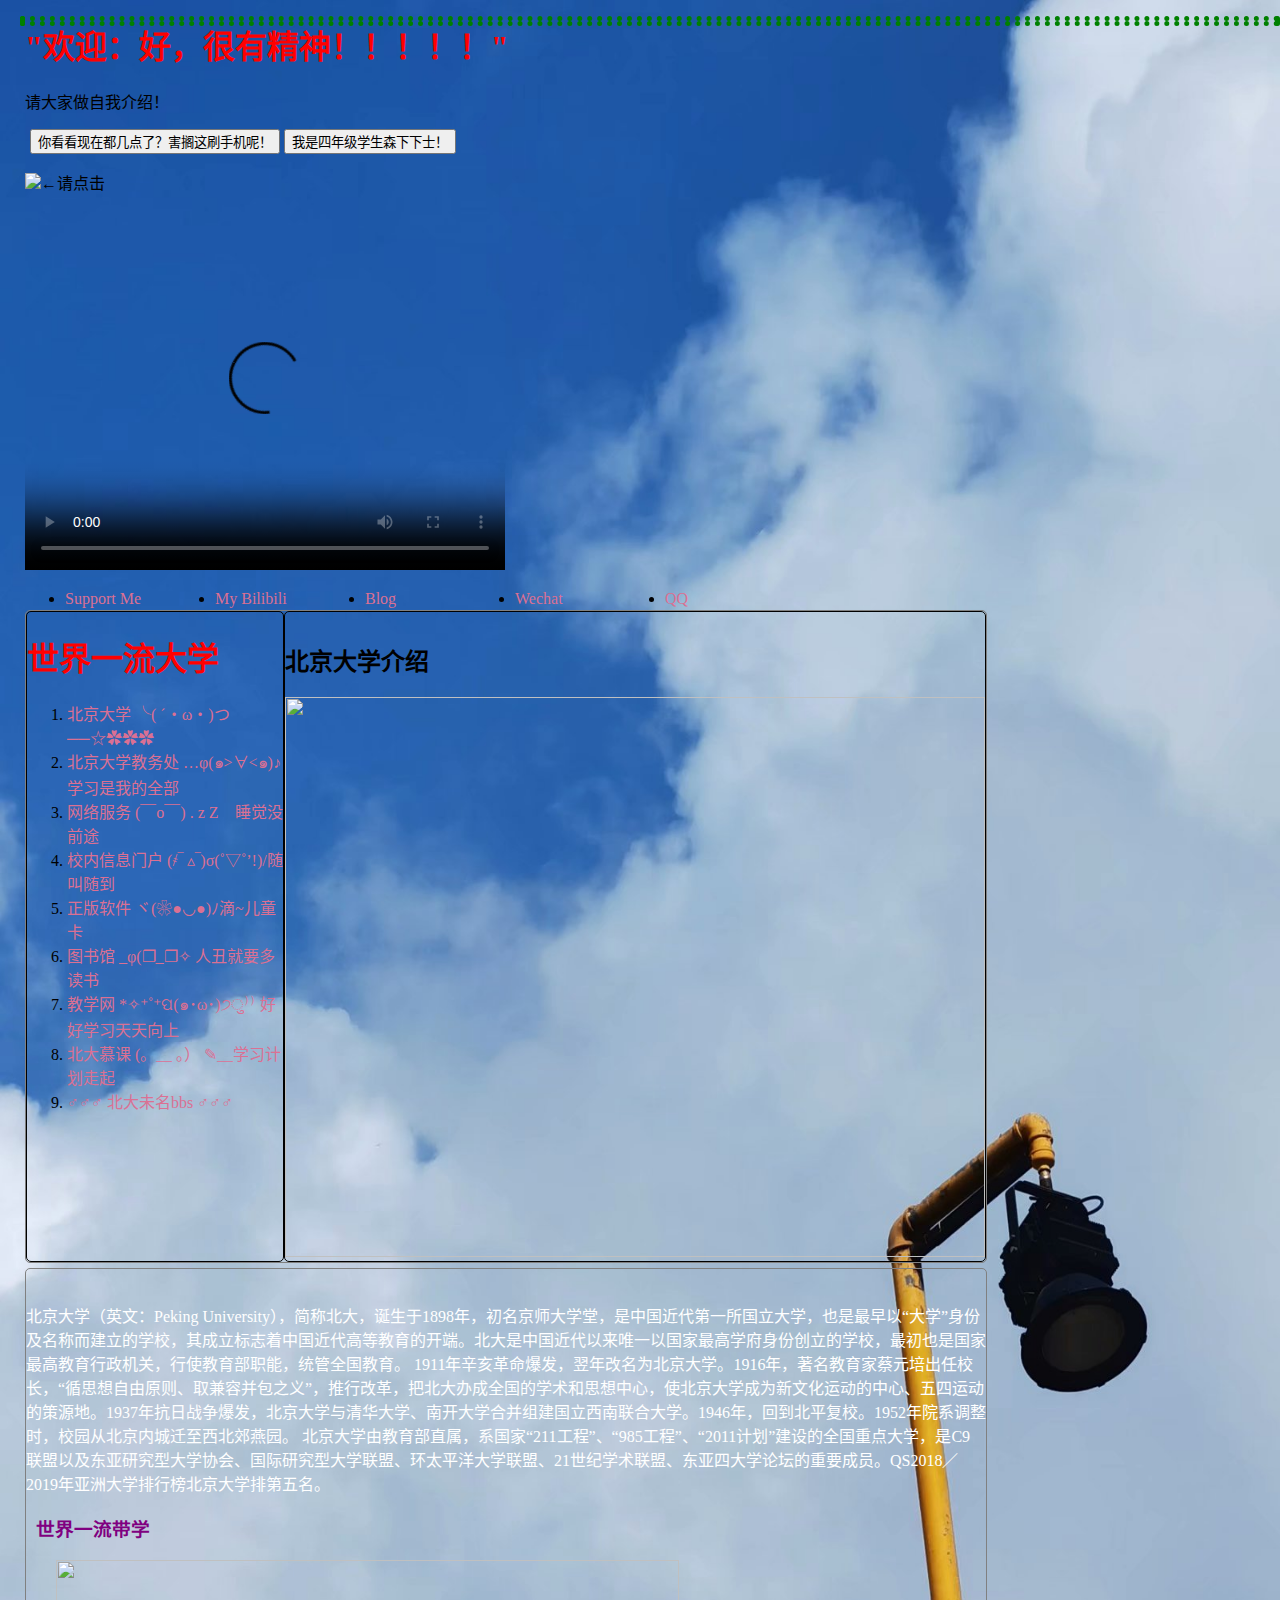
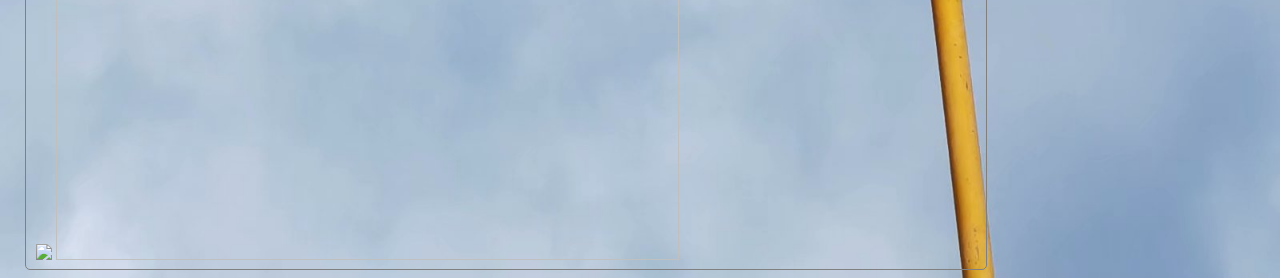
==== index.html @ eade61d1 "Update index.html" ====
<!DOCTYPE html>
<html lang="zh-cn"></html>
 <head>
   <meta charset="utf-8"/>
   <title>My Utility Room</title>
   <link href="video/style.css" rel="stylesheet" type="text/css"/>
   <link href="video/新建文本文档.css" rel="stylesheet" type="text/css"/>
   <body style="background-image:url(background/psc.jpg)"/>
 </head>
<body>
  <div id="header">
  <p class="h"><h1>"欢迎：好，很有精神！！！！！"</h1><p id="demo">请大家做自我介绍！</p><p align="right"><div id="bu"><button type="button"onclick="document.getElementById('wo').innerHTML = Date()">你看看现在都几点了？害搁这刷手机呢！</button>

<button type="button" onclick='document.getElementById("demo").innerHTML = "没有劲！重来！"'>我是四年级学生森下下士！</button>

   </p><p align=right id="wo">
</div></p>
  <p><a href="https://www.bilibili.com/video/BV1VK411K7Hr?p=2"><img src="https://img.1ting.com/warehouse/upload/202008/26/261339575746eX7CfMvyc9Amvuq.jpg"></a>←请点击</p>
  <script src="video/01.js"></script>
  <p><video width="480" height="360" controls="controls" preload="preload" poster="https://i2.hdslb.com/bfs/archive/c92da3d2f483abf8a82bfd3eb65840c807452220.jpg">
  <source src="https://www.github.com/kangkang002/kangkang002.github.io/blob/master/233333.mp4?raw=true" type="video/mp4"/>
  <source src="video/233333.ogg" type="video/ogg"/>
 </video>
   <iframe frameborder="no" border="0" marginwidth="0" marginheight="0" width=330 height=360 src="//music.163.com/outchain/player?type=1&id=84025036&auto=1&height=430"></iframe></p></div>
   <div id="topnav">
    <style>
    ul li{
     width:150px;
     height:20px;
     float:left;
}
</style>
   <p> <ul>
     <li><a href="https://kangkang003.github.io" onclick="javascript:alert('感谢支持，谢谢冬天的第一支鸡腿！')">Support Me</a></li>
     <li><a href="https://space.bilibili.com/14693081">My Bilibili</a></li>
     <li><a href="https://h5.qzone.qq.com/mqzone/profile?starttime=1601821600575&hostuin=932990536">Blog</a></li>
     <li><a href="video/mmqrcode1601644253646.png">Wechat</a></li>
     <li><a href="background/qrcode_1601820706786.jpg">QQ</a></li>
    </ul></p>
     </div>
   <div id="center">
   <div id="nav">
    <p><h1>世界一流大学</h1>
    <ol>
   <li><a href="http://www.pku.edu.cn">北京大学       ╰( ´・ω・)つ──☆✿✿✿</a></li>
   <li><a href="http://dean.pku.edu.cn">北京大学教务处       …φ(๑˃∀˂๑)♪ 学习是我的全部</a></li> 
   <li><a href="http://its.pku.edu.cn">网络服务      (￣o￣) . z Z　睡觉没前途</a></li>
   <li><a href="http://portal.pku.edu.cn">校内信息门户       (҂‾ ▵‾)σ(˚▽˚’!)/随叫随到</a></li>
   <li><a href="http://software.pku.edu.cn">正版软件     ヾ(❀●◡●)ﾉ滴~儿童卡</a></li>
   <li><a href="http://www.lib.pku.edu.cn">图书馆      _φ(❐_❐✧ 人丑就要多读书</a></li>
   <li><a href="http://courses.pku.edu.cn">教学网     *✧⁺˚⁺ପ(๑･ω･)੭ु⁾⁾ 好好学习天天向上</a></li>
   <li><a href="http://mooc.pku.edu.cn">北大慕课     (。＿ 。） ✎＿学习计划走起</a></li>
   <li><a href="http://bbs.pku.edu.cn">♂♂♂ 北大未名bbs ♂♂♂</a></li>
    </ol>  
    </div>
   <div id="content">
   <h2>北京大学介绍</h2>
    <a href="http://www.pku.edu.cn"><img src="https://img.sj33.cn/uploads/allimg/201401/7-1401291FTUW.png" width="700px" height="560px"></a>
   </div>
   </div>
   <div class="pic">
   <img scr="https://img.sj33.cn/uploads/allimg/201401/7-1401291FTUW.png">
   <p class="info">北京大学（英文：Peking University），简称北大，诞生于1898年，初名京师大学堂，是中国近代第一所国立大学，也是最早以“大学”身份及名称而建立的学校，其成立标志着中国近代高等教育的开端。北大是中国近代以来唯一以国家最高学府身份创立的学校，最初也是国家最高教育行政机关，行使教育部职能，统管全国教育。

1911年辛亥革命爆发，翌年改名为北京大学。1916年，著名教育家蔡元培出任校长，“循思想自由原则、取兼容并包之义”，推行改革，把北大办成全国的学术和思想中心，使北京大学成为新文化运动的中心、五四运动的策源地。1937年抗日战争爆发，北京大学与清华大学、南开大学合并组建国立西南联合大学。1946年，回到北平复校。1952年院系调整时，校园从北京内城迁至西北郊燕园。

北京大学由教育部直属，系国家“211工程”、“985工程”、“2011计划”建设的全国重点大学，是C9联盟以及东亚研究型大学协会、国际研究型大学联盟、环太平洋大学联盟、21世纪学术联盟、东亚四大学论坛的重要成员。QS2018／2019年亚洲大学排行榜北京大学排第五名。

</p></p>
    <div class="pic-end"><div>
    </div>
   <div id="footer">
  <h3>世界一流带学</h3>
  <a href="https://www.pku.edu.cn"><img src="https://ss0.bdstatic.com/70cFvHSh_Q1YnxGkpoWK1HF6hhy/it/u=2209090641,3499871869&fm=26&gp=0.jpg"></a>  
  <img src="https://timgsa.baidu.com/timg?image&quality=80&size=b9999_10000&sec=1601390625708&di=4992aa866c22403eaba775b81779d0c2&imgtype=0&src=http%3A%2F%2Fhbimg.huabanimg.com%2F3fee54d0b2e0b7a132319a8e104f5fdc2edd3d35d03ee-93Jmdq_fw658"  width="623px" height="300px">
     </div>
    </body>
---- video/style.css ----
body{
           width:auto;
           margin-left:auto;
           margin-right:auto;
           border-width:1px;
        
           
           border-radius:5px;
           padding-left:20px;
           padding-ringt:20px;
         }
div{       
           border-width:1px;
           
    
           border-radius:5px;
           margin:5px;
           
           
}
#center{
           display:table;
           width:960px;
           border-style:solid;
           border-color:gray;
}
#nav,#content{
           display:table-cell;
           border-style:solid;
}
#nav{
           width:560px;
}
div.pic{
           border-width:1px;
           border-style:solid;
           border-color:gray;
           border-radius:5px;
           width:960px;
}
.info{
           color:white;

}
#bu{
           text.align:right;
}
a:link{
           color:palevioletred;
            text-decoration:none;
}
a:visited{
           color:palevioletred;
            text-decoration:none;
}
a:active{
           color:cornflowerblue;
                      text-decoration:none;
}
---- video/新建文本文档.css ----
p.h {
     color:red;     
     outline:#00FF00 dotted thick;
     outline-color:green;
}

body{
          background-color:white;
     background-size:100% 100%;
}

title{
          color:blue;
}
div h1{
     font-weight:bold;
}
h3{
     color:purple;
}
div.pic-end{
     clear:both;
}
div h2{
     font-weight:bold;
}
div.topnav{
     color:green;
     word-spacing:30px;
     margin:20px;
     font-weight:bold;
     border-style:solid;
}
ul li{
     width:200px;
     height:20px;
     float:left;
}
#button{
     float:right;
}
h1{
     color:red;    
}
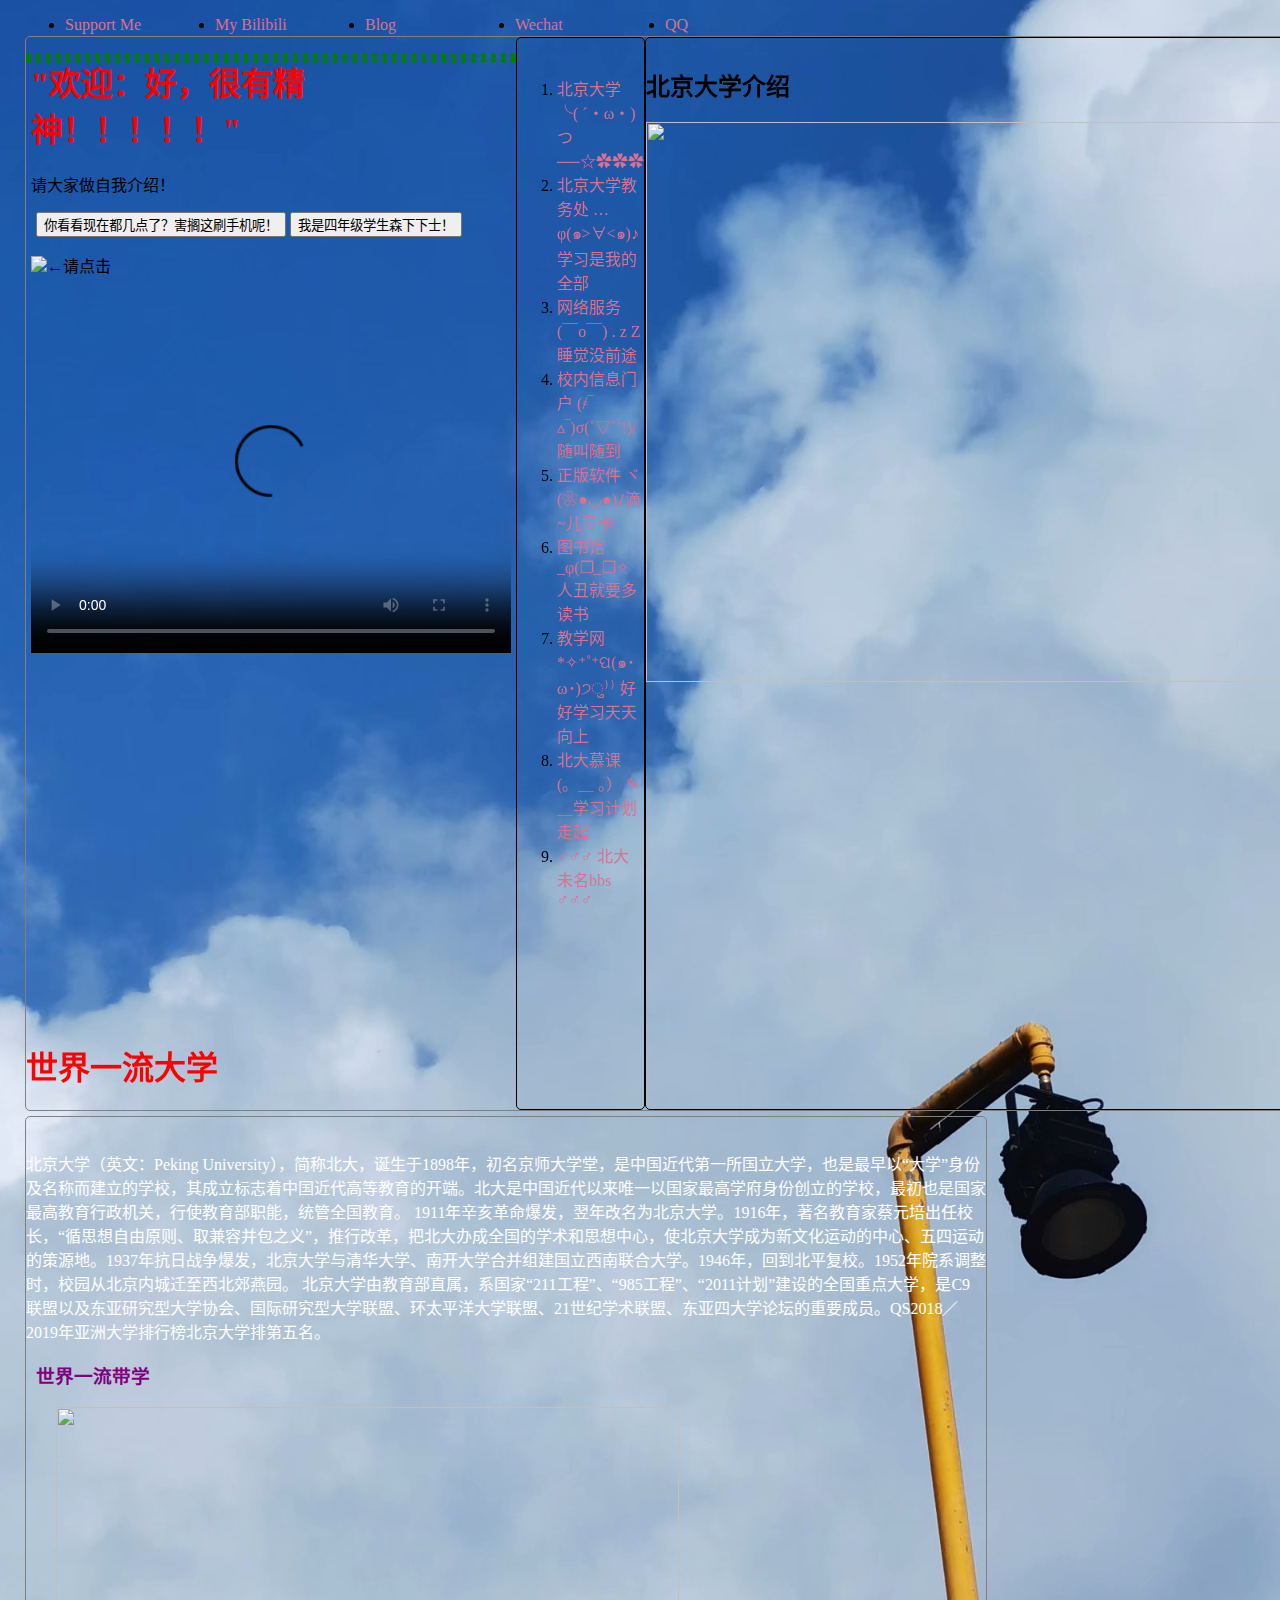
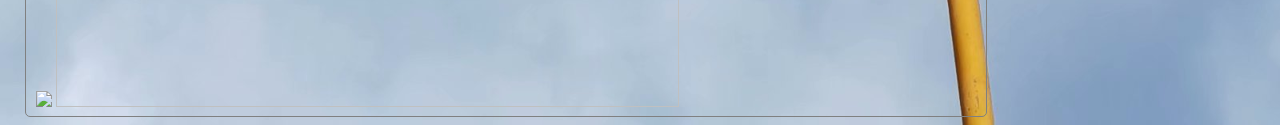
==== commit f2a073b5: "Update index.html" ====
--- a/index.html
+++ b/index.html
@@ -8,20 +8,6 @@
    <body style="background-image:url(background/psc.jpg)"/>
  </head>
 <body>
-  <div id="header">
-  <p class="h"><h1>"欢迎：好，很有精神！！！！！"</h1><p id="demo">请大家做自我介绍！</p><p align="right"><div id="bu"><button type="button"onclick="document.getElementById('wo').innerHTML = Date()">你看看现在都几点了？害搁这刷手机呢！</button>
-
-<button type="button" onclick='document.getElementById("demo").innerHTML = "没有劲！重来！"'>我是四年级学生森下下士！</button>
-
-   </p><p align=right id="wo">
-</div></p>
-  <p><a href="https://www.bilibili.com/video/BV1VK411K7Hr?p=2"><img src="https://img.1ting.com/warehouse/upload/202008/26/261339575746eX7CfMvyc9Amvuq.jpg"></a>←请点击</p>
-  <script src="video/01.js"></script>
-  <p><video width="480" height="360" controls="controls" preload="preload" poster="https://i2.hdslb.com/bfs/archive/c92da3d2f483abf8a82bfd3eb65840c807452220.jpg">
-  <source src="https://www.github.com/kangkang002/kangkang002.github.io/blob/master/233333.mp4?raw=true" type="video/mp4"/>
-  <source src="video/233333.ogg" type="video/ogg"/>
- </video>
-   <iframe frameborder="no" border="0" marginwidth="0" marginheight="0" width=330 height=360 src="//music.163.com/outchain/player?type=1&id=84025036&auto=1&height=430"></iframe></p></div>
    <div id="topnav">
     <style>
     ul li{
@@ -30,7 +16,7 @@
      float:left;
 }
 </style>
-   <p> <ul>
+ <p> <ul>
      <li><a href="https://kangkang003.github.io" onclick="javascript:alert('感谢支持，谢谢冬天的第一支鸡腿！')">Support Me</a></li>
      <li><a href="https://space.bilibili.com/14693081">My Bilibili</a></li>
      <li><a href="https://h5.qzone.qq.com/mqzone/profile?starttime=1601821600575&hostuin=932990536">Blog</a></li>
@@ -39,9 +25,25 @@
     </ul></p>
      </div>
    <div id="center">
-   <div id="nav">
-    <p><h1>世界一流大学</h1>
-    <ol>
+  
+   
+  <div id="header">
+  <p class="h"><h1>"欢迎：好，很有精神！！！！！"</h1></p><p id="demo">请大家做自我介绍！</p><p align="right"><div id="bu"><button type="button"onclick="document.getElementById('wo').innerHTML = Date()">你看看现在都几点了？害搁这刷手机呢！</button>
+
+<button type="button" onclick='document.getElementById("demo").innerHTML = "没有劲！重来！"'>我是四年级学生森下下士！</button>
+
+   </p><p align=right id="wo">
+</div>
+  <p><a href="https://www.bilibili.com/video/BV1VK411K7Hr?p=2"><img src="https://img.1ting.com/warehouse/upload/202008/26/261339575746eX7CfMvyc9Amvuq.jpg"></a>←请点击</p>
+  <script src="video/01.js"></script>
+  <p><video width="480" height="360" controls="controls" preload="preload" poster="https://i2.hdslb.com/bfs/archive/c92da3d2f483abf8a82bfd3eb65840c807452220.jpg">
+  <source src="https://www.github.com/kangkang002/kangkang002.github.io/blob/master/233333.mp4?raw=true" type="video/mp4"/>
+  <source src="video/233333.ogg" type="video/ogg"/>
+ </video>
+   <iframe frameborder="no" border="0" marginwidth="0" marginheight="0" width=330 height=360 src="//music.163.com/outchain/player?type=1&id=84025036&auto=1&height=430"></iframe></p></div>
+    <h1>世界一流大学</h1>
+<div id="nav">
+<ol>
    <li><a href="http://www.pku.edu.cn">北京大学       ╰( ´・ω・)つ──☆✿✿✿</a></li>
    <li><a href="http://dean.pku.edu.cn">北京大学教务处       …φ(๑˃∀˂๑)♪ 学习是我的全部</a></li> 
    <li><a href="http://its.pku.edu.cn">网络服务      (￣o￣) . z Z　睡觉没前途</a></li>
@@ -54,6 +56,7 @@
     </ol>  
     </div>
    <div id="content">
+    
    <h2>北京大学介绍</h2>
     <a href="http://www.pku.edu.cn"><img src="https://img.sj33.cn/uploads/allimg/201401/7-1401291FTUW.png" width="700px" height="560px"></a>
    </div>
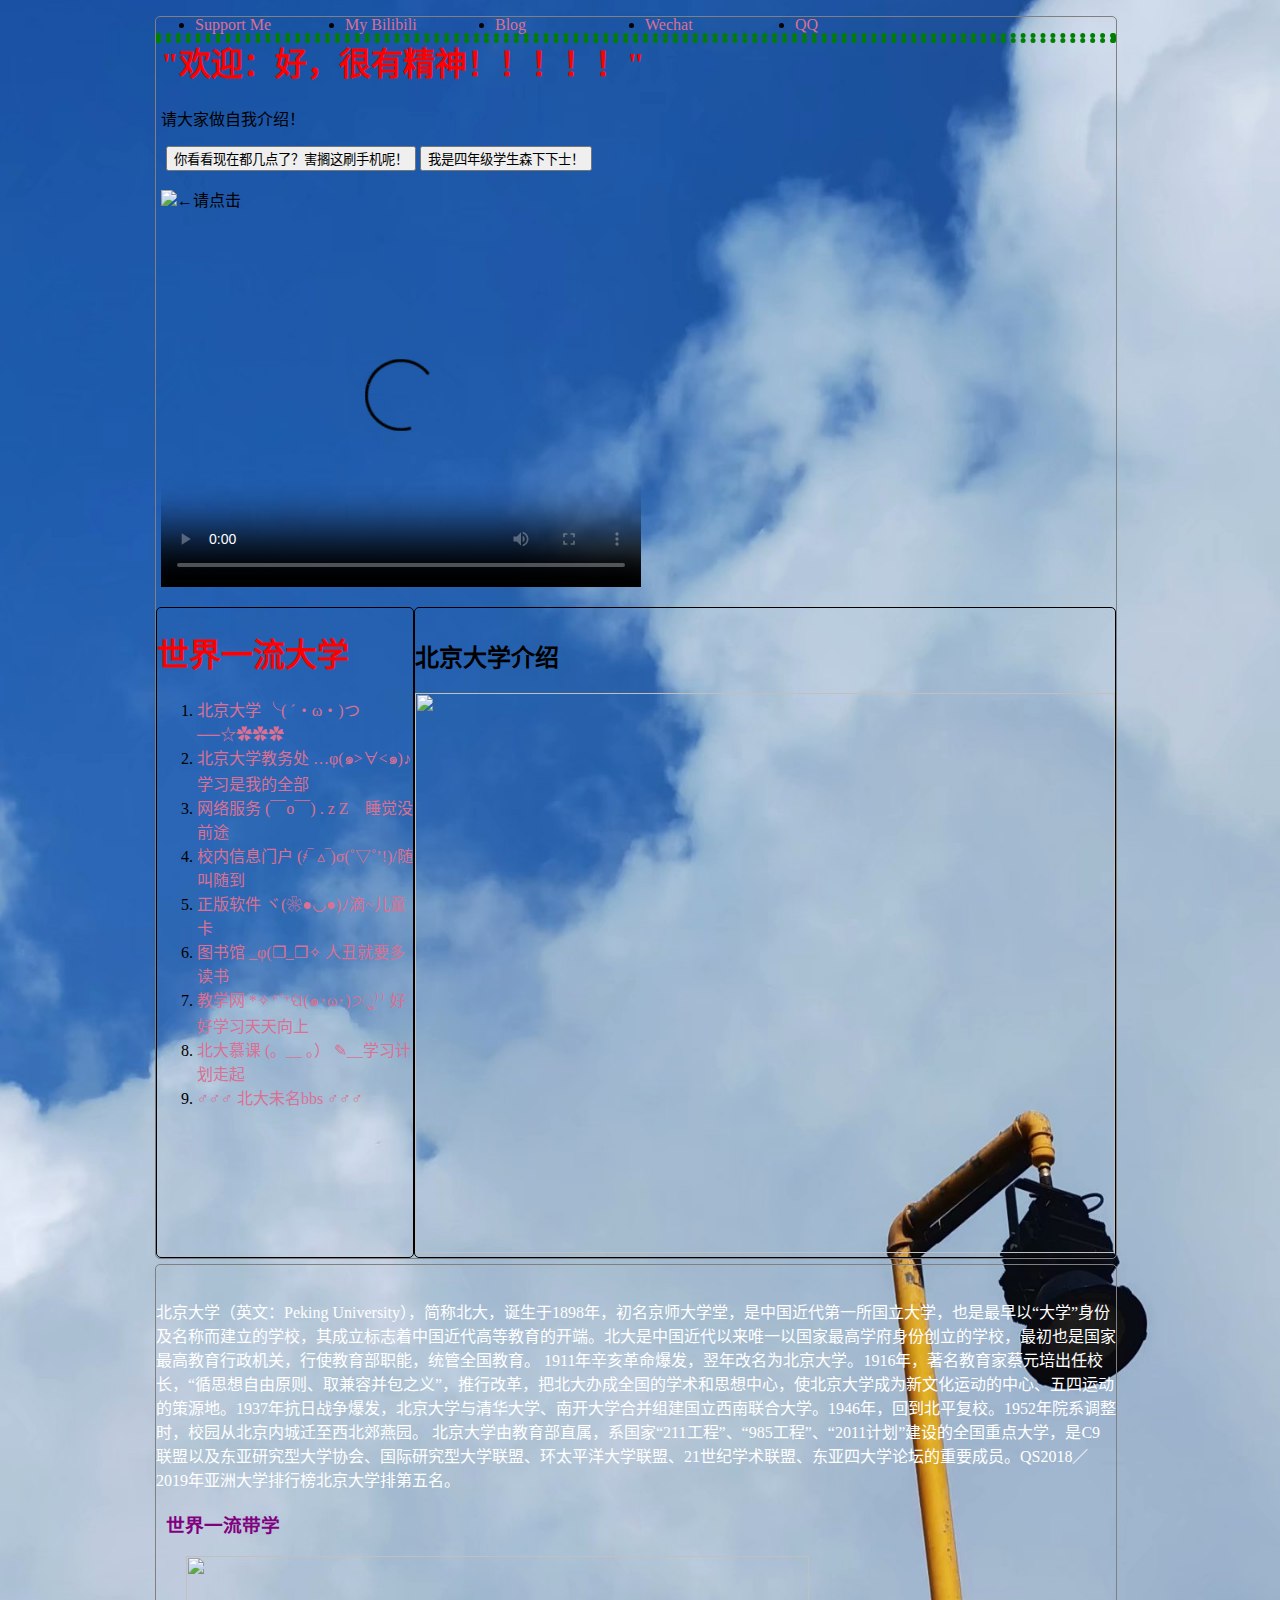
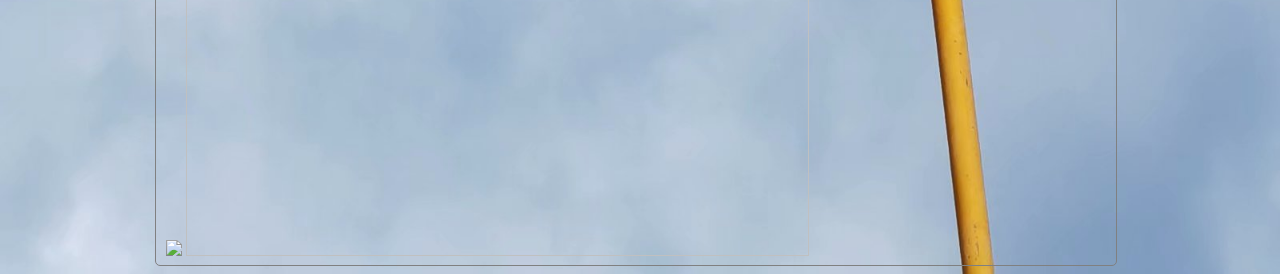
==== commit 015bdf95: "Update index.html" ====
--- a/index.html
+++ b/index.html
@@ -41,8 +41,9 @@
   <source src="video/233333.ogg" type="video/ogg"/>
  </video>
    <iframe frameborder="no" border="0" marginwidth="0" marginheight="0" width=330 height=360 src="//music.163.com/outchain/player?type=1&id=84025036&auto=1&height=430"></iframe></p></div>
+<div id="nav">
     <h1>世界一流大学</h1>
-<div id="nav">
+ 
 <ol>
    <li><a href="http://www.pku.edu.cn">北京大学       ╰( ´・ω・)つ──☆✿✿✿</a></li>
    <li><a href="http://dean.pku.edu.cn">北京大学教务处       …φ(๑˃∀˂๑)♪ 学习是我的全部</a></li> 
--- a/video/style.css
+++ b/video/style.css
@@ -1,5 +1,5 @@
 body{
-           width:auto;
+           width:1000px;
            margin-left:auto;
            margin-right:auto;
            border-width:1px;
@@ -19,7 +19,7 @@
            
 }
 #center{
-           display:table;
+           
            width:960px;
            border-style:solid;
            border-color:gray;
@@ -58,7 +58,9 @@
                       text-decoration:none;
 }
            
-                  
+              
+
+    
            
 
 
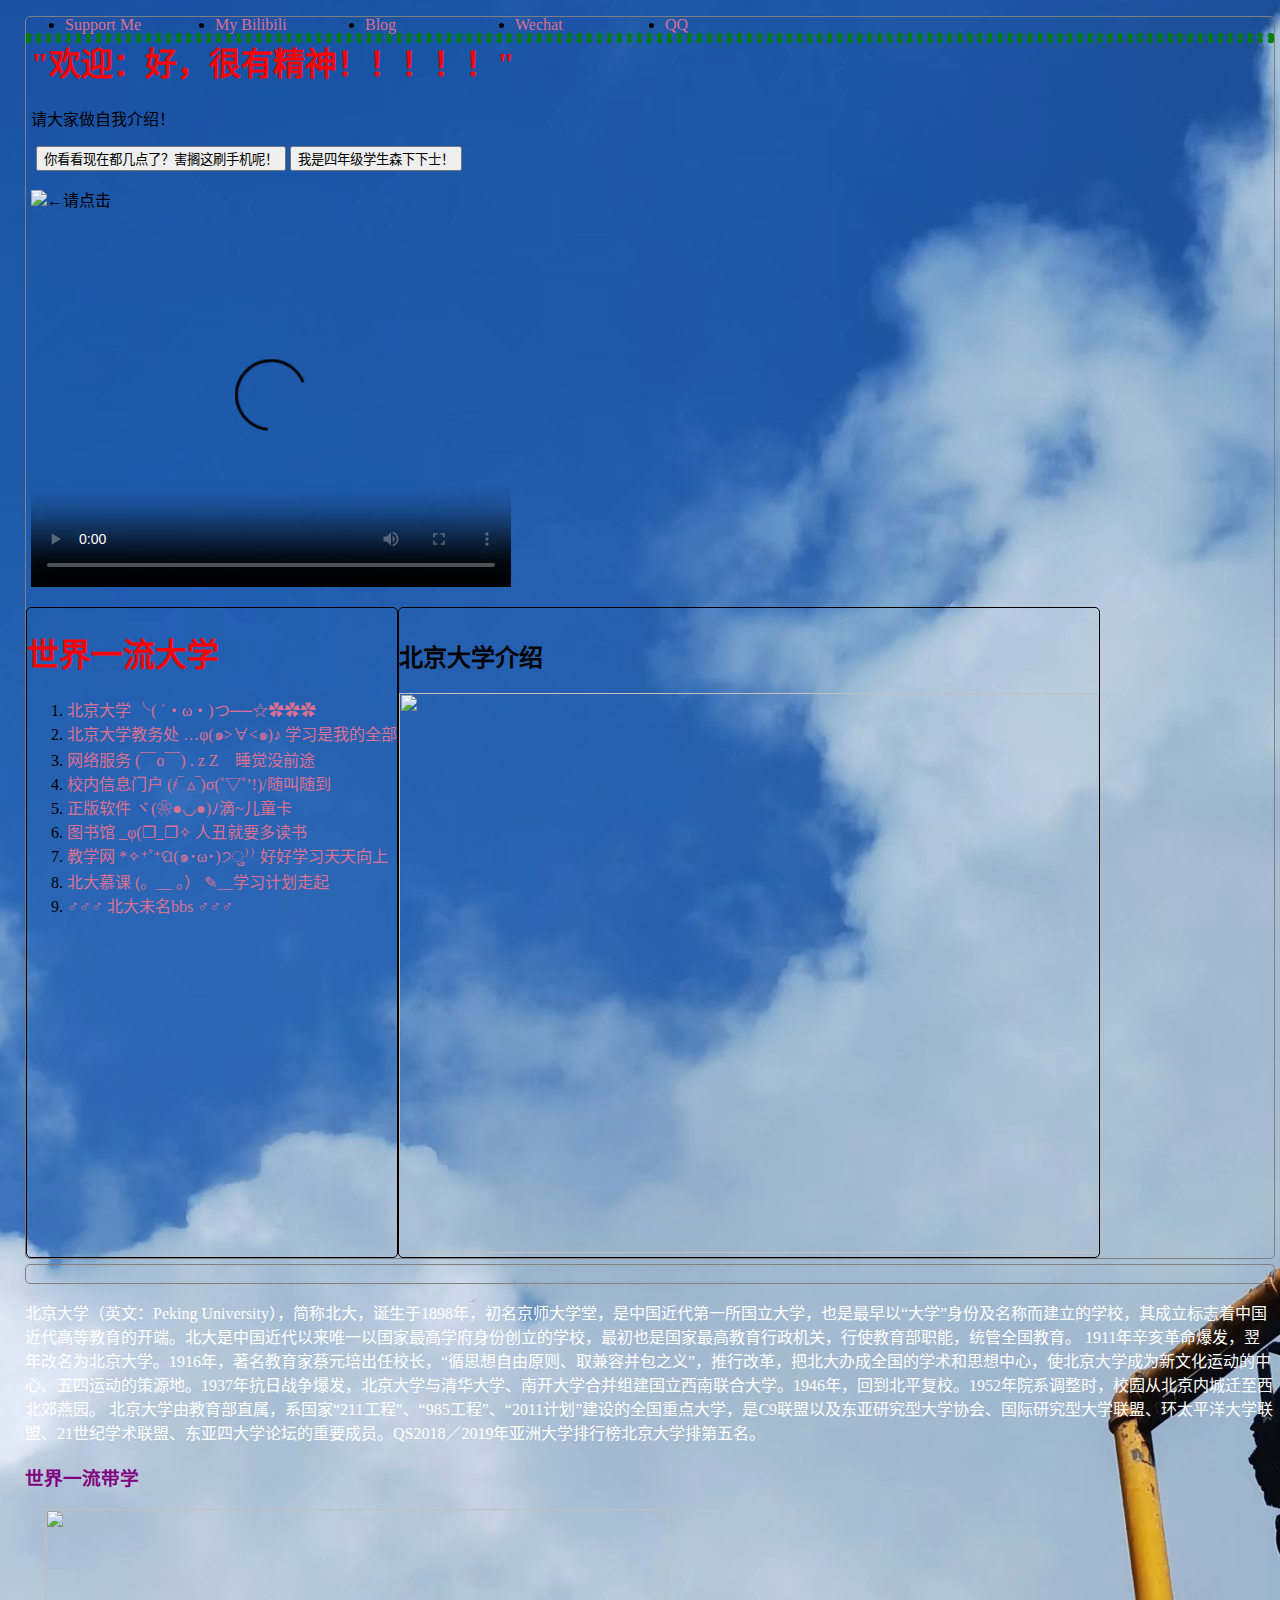
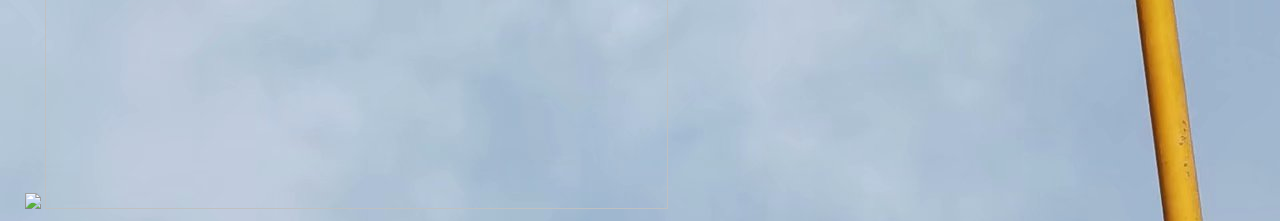
==== commit 8f3e4430: "Update index.html" ====
--- a/index.html
+++ b/index.html
@@ -63,15 +63,16 @@
    </div>
    </div>
    <div class="pic">
-   <img scr="https://img.sj33.cn/uploads/allimg/201401/7-1401291FTUW.png">
-   <p class="info">北京大学（英文：Peking University），简称北大，诞生于1898年，初名京师大学堂，是中国近代第一所国立大学，也是最早以“大学”身份及名称而建立的学校，其成立标志着中国近代高等教育的开端。北大是中国近代以来唯一以国家最高学府身份创立的学校，最初也是国家最高教育行政机关，行使教育部职能，统管全国教育。
+   <img scr="https://img.sj33.cn/uploads/allimg/201401/7-1401291FTUW.png"></div>
+  
+    <div class="pic-end">
+      <p class="info">北京大学（英文：Peking University），简称北大，诞生于1898年，初名京师大学堂，是中国近代第一所国立大学，也是最早以“大学”身份及名称而建立的学校，其成立标志着中国近代高等教育的开端。北大是中国近代以来唯一以国家最高学府身份创立的学校，最初也是国家最高教育行政机关，行使教育部职能，统管全国教育。
 
 1911年辛亥革命爆发，翌年改名为北京大学。1916年，著名教育家蔡元培出任校长，“循思想自由原则、取兼容并包之义”，推行改革，把北大办成全国的学术和思想中心，使北京大学成为新文化运动的中心、五四运动的策源地。1937年抗日战争爆发，北京大学与清华大学、南开大学合并组建国立西南联合大学。1946年，回到北平复校。1952年院系调整时，校园从北京内城迁至西北郊燕园。
 
 北京大学由教育部直属，系国家“211工程”、“985工程”、“2011计划”建设的全国重点大学，是C9联盟以及东亚研究型大学协会、国际研究型大学联盟、环太平洋大学联盟、21世纪学术联盟、东亚四大学论坛的重要成员。QS2018／2019年亚洲大学排行榜北京大学排第五名。
 
-</p></p>
-    <div class="pic-end"><div>
+</p>
     </div>
    <div id="footer">
   <h3>世界一流带学</h3>
--- a/video/style.css
+++ b/video/style.css
@@ -1,5 +1,5 @@
 body{
-           width:1000px;
+           width:100% 100%;
            margin-left:auto;
            margin-right:auto;
            border-width:1px;
@@ -20,7 +20,7 @@
 }
 #center{
            
-           width:960px;
+           width:auto;
            border-style:solid;
            border-color:gray;
 }
@@ -29,14 +29,14 @@
            border-style:solid;
 }
 #nav{
-           width:560px;
+           width:auto;
 }
 div.pic{
            border-width:1px;
            border-style:solid;
            border-color:gray;
            border-radius:5px;
-           width:960px;
+           width:auto;
 }
 .info{
            color:white;
@@ -57,7 +57,9 @@
            color:cornflowerblue;
                       text-decoration:none;
 }
-           
+#footer{
+           width:auto;
+}
               
 
     
--- a/video/新建文本文档.css
+++ b/video/新建文本文档.css
@@ -6,7 +6,7 @@
 
 body{
           background-color:white;
-     background-size:100% 100%;
+     background-size:auto;
 }
 
 title{
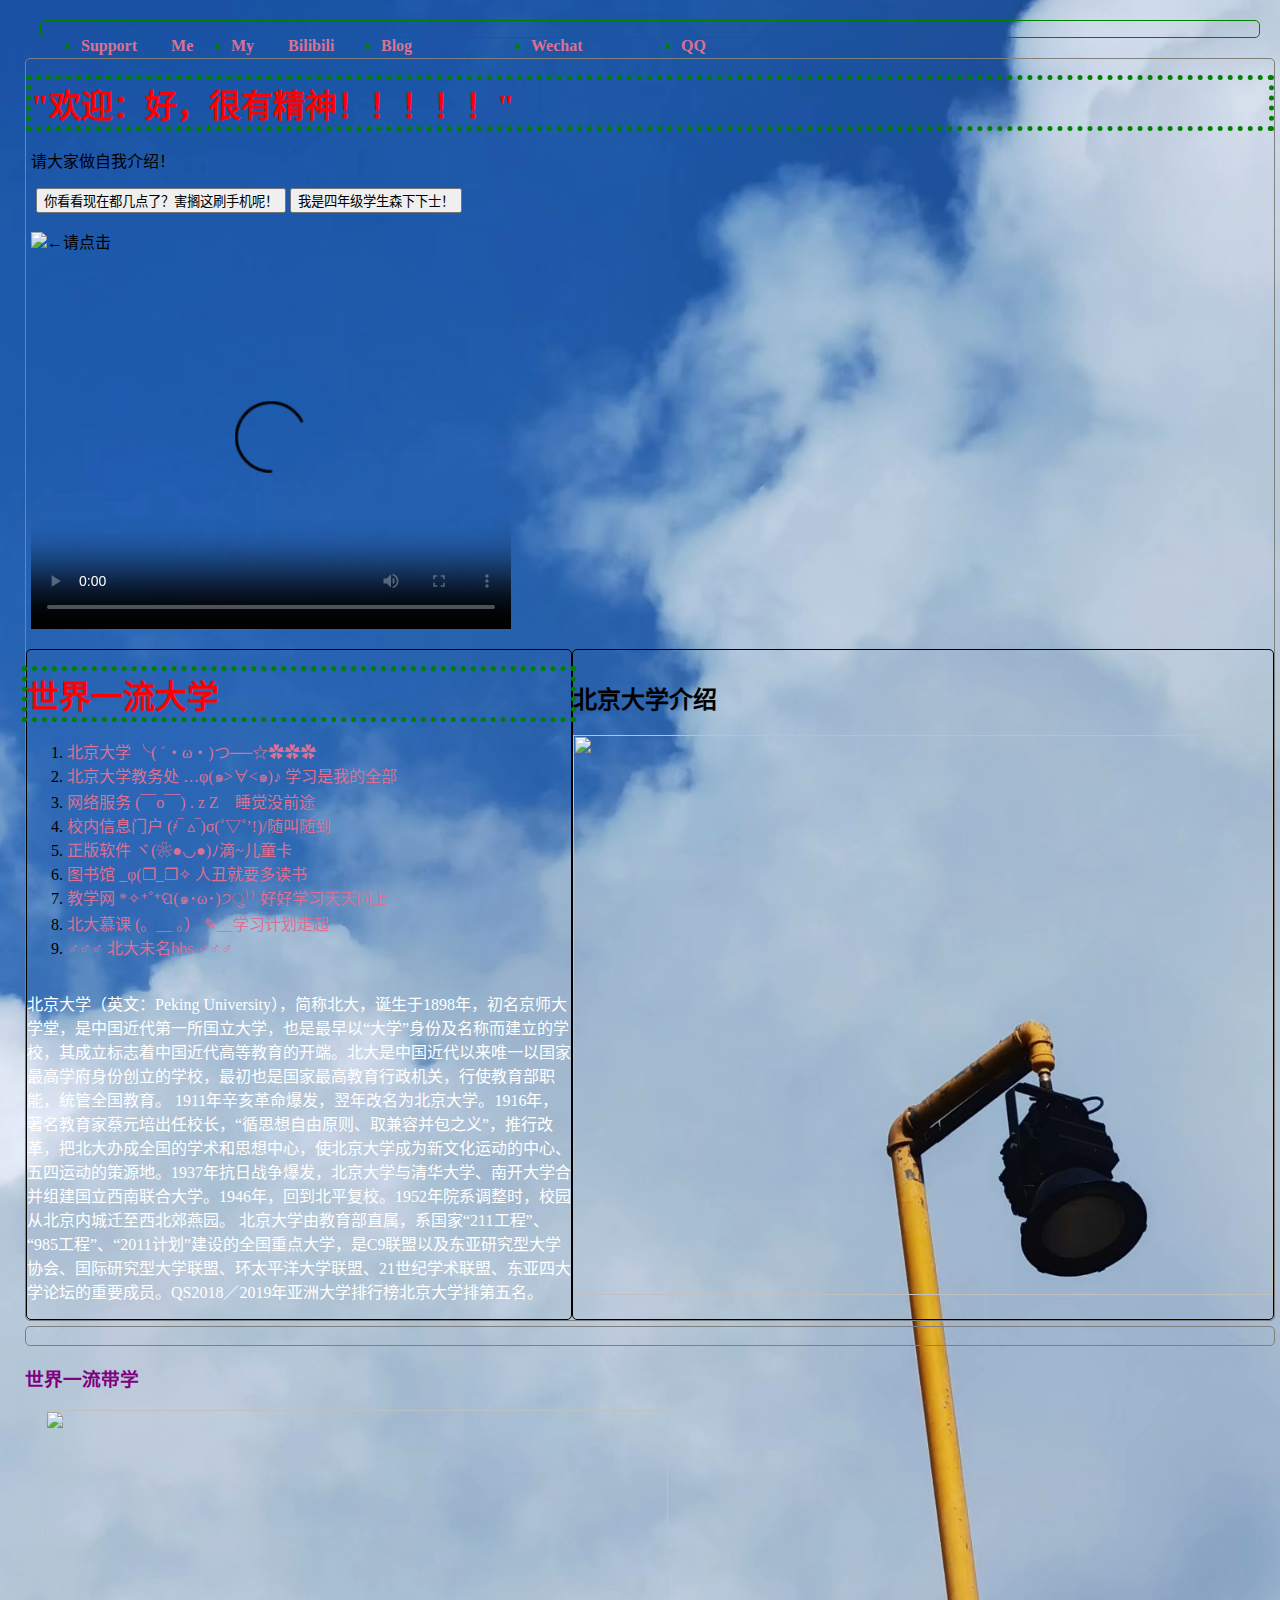
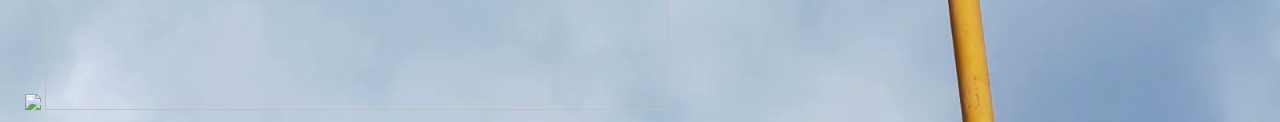
==== commit ff4aa60e: "Update index.html" ====
--- a/index.html
+++ b/index.html
@@ -55,6 +55,13 @@
    <li><a href="http://mooc.pku.edu.cn">北大慕课     (。＿ 。） ✎＿学习计划走起</a></li>
    <li><a href="http://bbs.pku.edu.cn">♂♂♂ 北大未名bbs ♂♂♂</a></li>
     </ol>  
+ <p class="info">北京大学（英文：Peking University），简称北大，诞生于1898年，初名京师大学堂，是中国近代第一所国立大学，也是最早以“大学”身份及名称而建立的学校，其成立标志着中国近代高等教育的开端。北大是中国近代以来唯一以国家最高学府身份创立的学校，最初也是国家最高教育行政机关，行使教育部职能，统管全国教育。
+
+1911年辛亥革命爆发，翌年改名为北京大学。1916年，著名教育家蔡元培出任校长，“循思想自由原则、取兼容并包之义”，推行改革，把北大办成全国的学术和思想中心，使北京大学成为新文化运动的中心、五四运动的策源地。1937年抗日战争爆发，北京大学与清华大学、南开大学合并组建国立西南联合大学。1946年，回到北平复校。1952年院系调整时，校园从北京内城迁至西北郊燕园。
+
+北京大学由教育部直属，系国家“211工程”、“985工程”、“2011计划”建设的全国重点大学，是C9联盟以及东亚研究型大学协会、国际研究型大学联盟、环太平洋大学联盟、21世纪学术联盟、东亚四大学论坛的重要成员。QS2018／2019年亚洲大学排行榜北京大学排第五名。
+
+</p>
     </div>
    <div id="content">
     
@@ -66,13 +73,7 @@
    <img scr="https://img.sj33.cn/uploads/allimg/201401/7-1401291FTUW.png"></div>
   
     <div class="pic-end">
-      <p class="info">北京大学（英文：Peking University），简称北大，诞生于1898年，初名京师大学堂，是中国近代第一所国立大学，也是最早以“大学”身份及名称而建立的学校，其成立标志着中国近代高等教育的开端。北大是中国近代以来唯一以国家最高学府身份创立的学校，最初也是国家最高教育行政机关，行使教育部职能，统管全国教育。
-
-1911年辛亥革命爆发，翌年改名为北京大学。1916年，著名教育家蔡元培出任校长，“循思想自由原则、取兼容并包之义”，推行改革，把北大办成全国的学术和思想中心，使北京大学成为新文化运动的中心、五四运动的策源地。1937年抗日战争爆发，北京大学与清华大学、南开大学合并组建国立西南联合大学。1946年，回到北平复校。1952年院系调整时，校园从北京内城迁至西北郊燕园。
-
-北京大学由教育部直属，系国家“211工程”、“985工程”、“2011计划”建设的全国重点大学，是C9联盟以及东亚研究型大学协会、国际研究型大学联盟、环太平洋大学联盟、21世纪学术联盟、东亚四大学论坛的重要成员。QS2018／2019年亚洲大学排行榜北京大学排第五名。
-
-</p>
+      
     </div>
    <div id="footer">
   <h3>世界一流带学</h3>
--- a/video/style.css
+++ b/video/style.css
@@ -57,7 +57,7 @@
            color:cornflowerblue;
                       text-decoration:none;
 }
-#footer{
+div.footer{
            width:auto;
 }
               
--- a/video/新建文本文档.css
+++ b/video/新建文本文档.css
@@ -1,4 +1,4 @@
-p.h {
+h1 {
      color:red;     
      outline:#00FF00 dotted thick;
      outline-color:green;
@@ -6,7 +6,7 @@
 
 body{
           background-color:white;
-     background-size:auto;
+     background-size:100% 100%;
 }
 
 title{
@@ -24,7 +24,7 @@
 div h2{
      font-weight:bold;
 }
-div.topnav{
+#topnav{
      color:green;
      word-spacing:30px;
      margin:20px;
@@ -39,6 +39,9 @@
 #button{
      float:right;
 }
-h1{
-     color:red;    
+
+.info{
+     float:left;
+     width:auto;
+     
 }
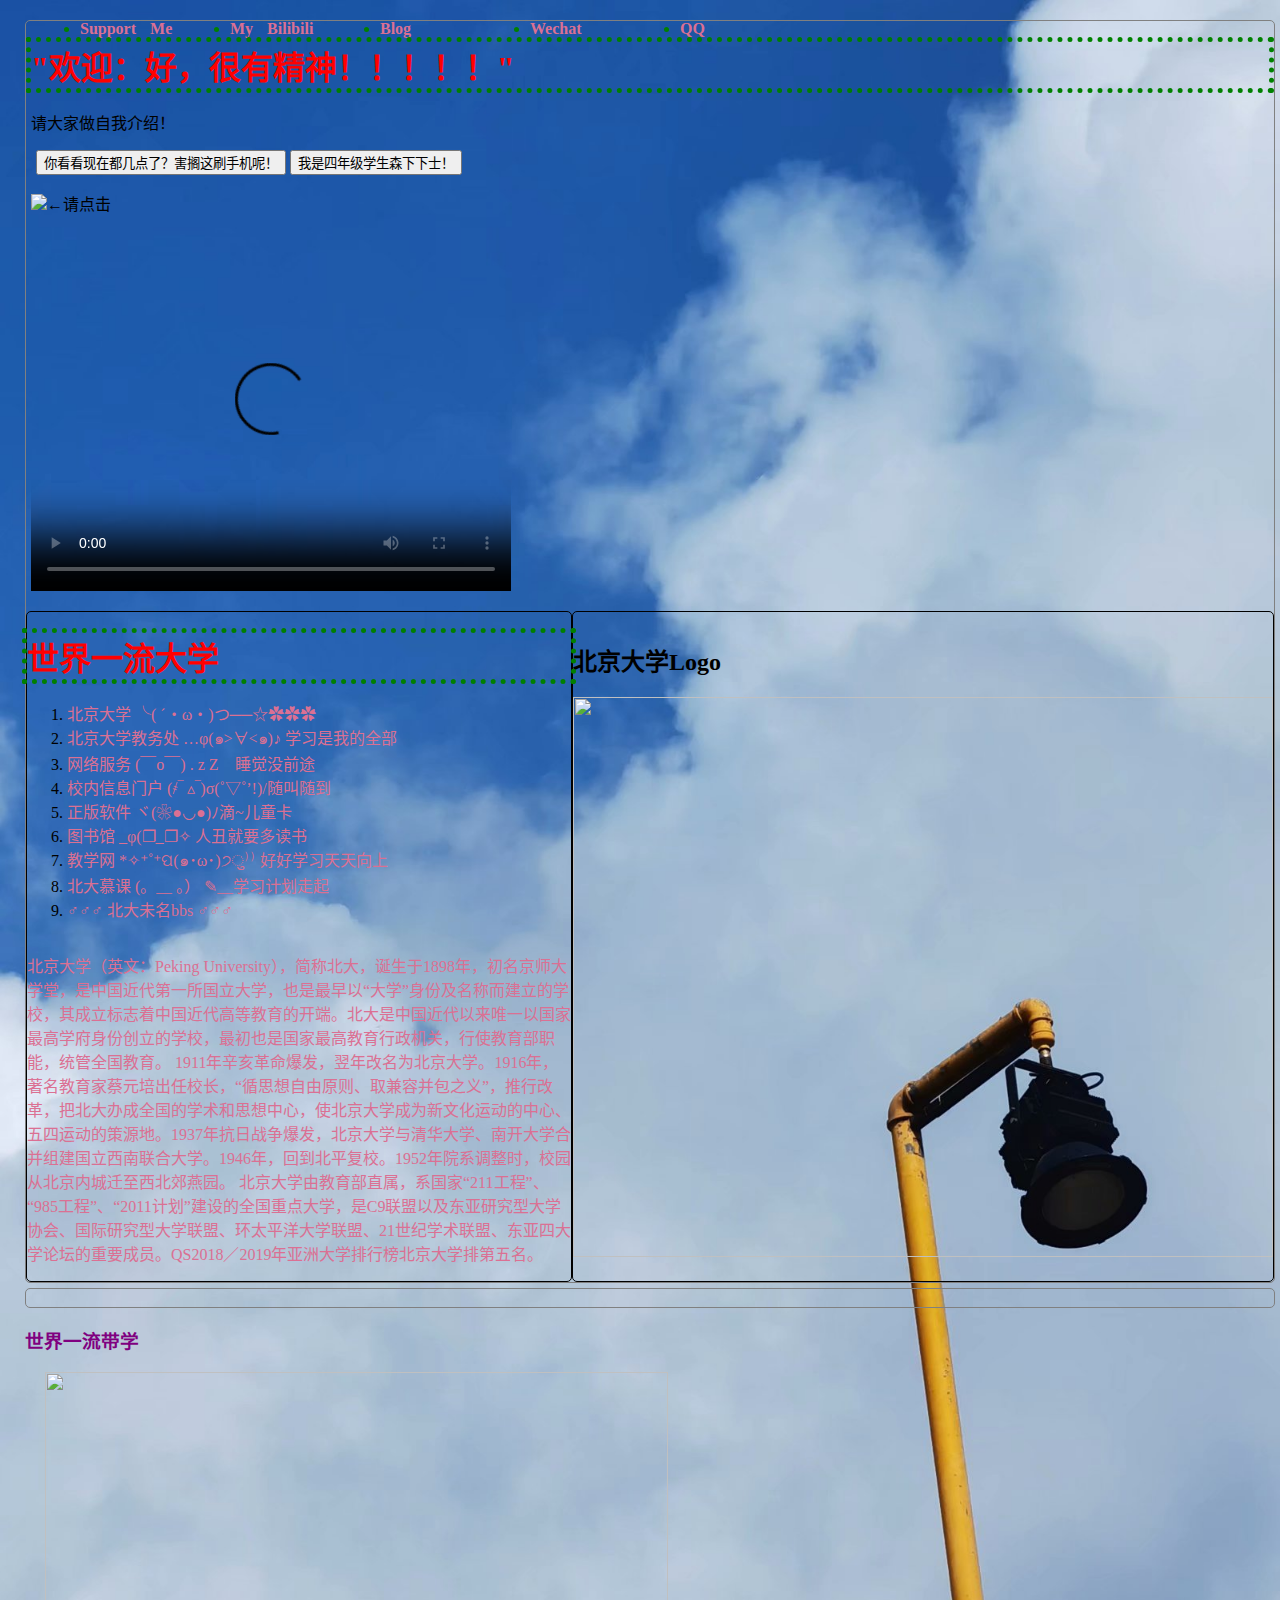
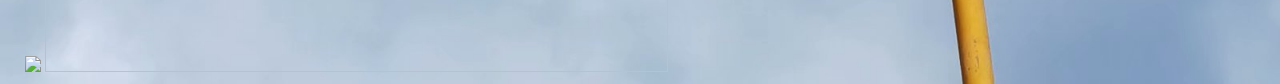
==== commit abff1789: "Update index.html" ====
--- a/index.html
+++ b/index.html
@@ -64,17 +64,12 @@
 </p>
     </div>
    <div id="content">
-    
-   <h2>北京大学介绍</h2>
+    <h2>北京大学Logo</h2>
     <a href="http://www.pku.edu.cn"><img src="https://img.sj33.cn/uploads/allimg/201401/7-1401291FTUW.png" width="700px" height="560px"></a>
    </div>
    </div>
    <div class="pic">
    <img scr="https://img.sj33.cn/uploads/allimg/201401/7-1401291FTUW.png"></div>
-  
-    <div class="pic-end">
-      
-    </div>
    <div id="footer">
   <h3>世界一流带学</h3>
   <a href="https://www.pku.edu.cn"><img src="https://ss0.bdstatic.com/70cFvHSh_Q1YnxGkpoWK1HF6hhy/it/u=2209090641,3499871869&fm=26&gp=0.jpg"></a>  
--- a/video/style.css
+++ b/video/style.css
@@ -39,7 +39,7 @@
            width:auto;
 }
 .info{
-           color:white;
+           color:palevioletred;
 
 }
 #bu{
@@ -59,6 +59,7 @@
 }
 div.footer{
            width:auto;
+           border-style:solid;
 }
               
 
--- a/video/新建文本文档.css
+++ b/video/新建文本文档.css
@@ -26,11 +26,10 @@
 }
 #topnav{
      color:green;
-     word-spacing:30px;
+     word-spacing:10px;
      margin:20px;
      font-weight:bold;
-     border-style:solid;
-}
+     }
 ul li{
      width:200px;
      height:20px;
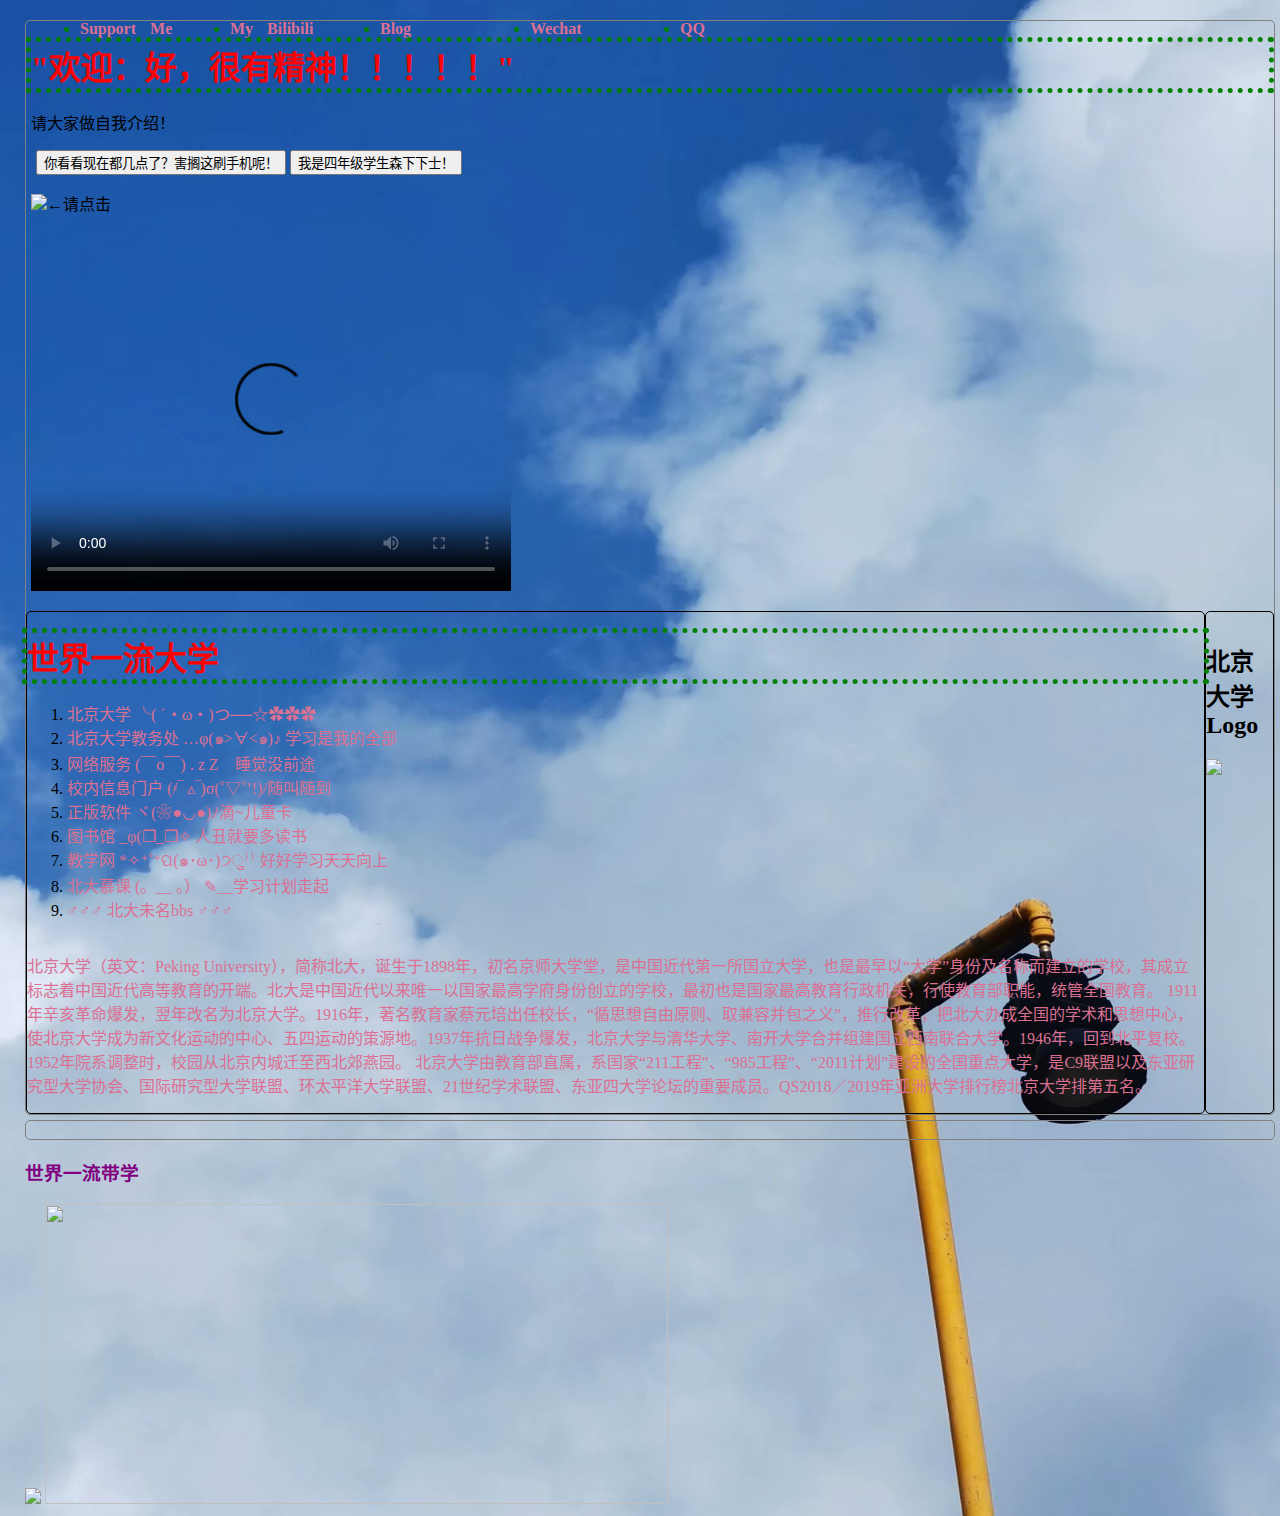
==== commit 8a1b8b9e: "Update index.html" ====
--- a/index.html
+++ b/index.html
@@ -65,7 +65,7 @@
     </div>
    <div id="content">
     <h2>北京大学Logo</h2>
-    <a href="http://www.pku.edu.cn"><img src="https://img.sj33.cn/uploads/allimg/201401/7-1401291FTUW.png" width="700px" height="560px"></a>
+    <a href="http://www.pku.edu.cn"><img src="https://img.sj33.cn/uploads/allimg/201401/7-1401291FTUW.png"></a>
    </div>
    </div>
    <div class="pic">
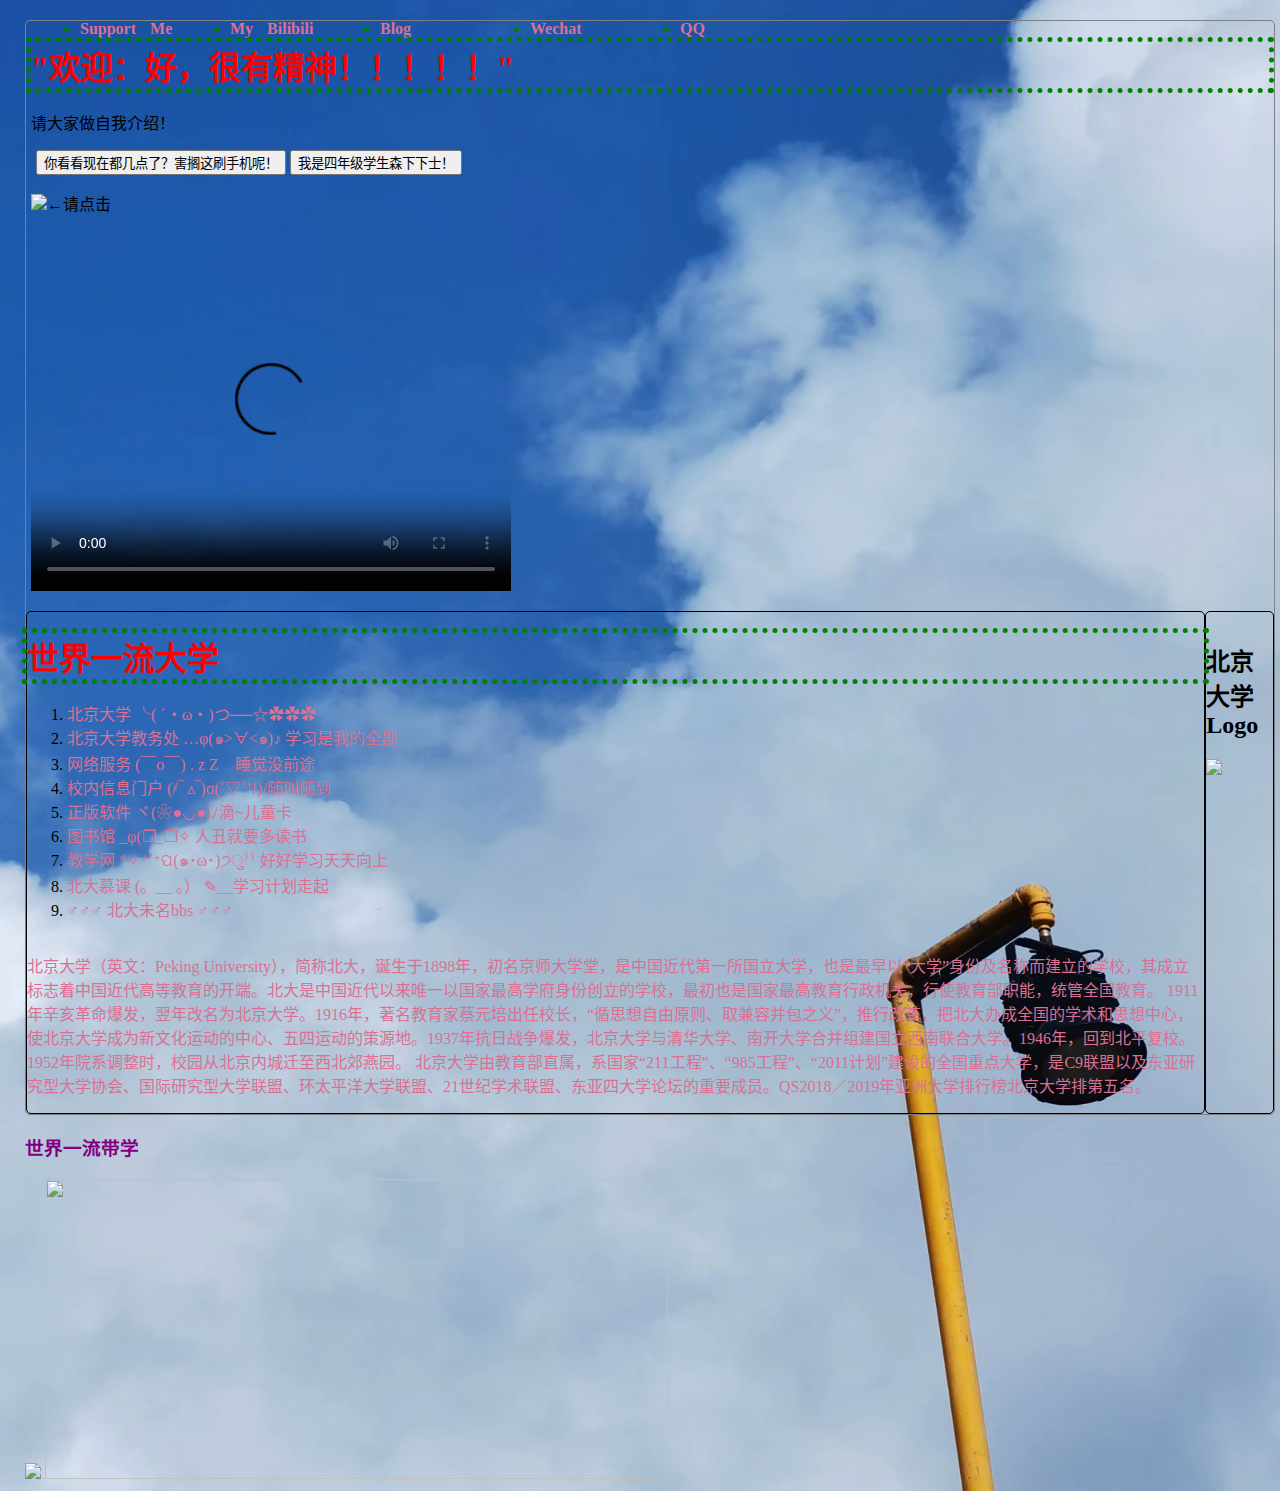
==== commit 57b4c466: "Update index.html" ====
--- a/index.html
+++ b/index.html
@@ -68,8 +68,6 @@
     <a href="http://www.pku.edu.cn"><img src="https://img.sj33.cn/uploads/allimg/201401/7-1401291FTUW.png"></a>
    </div>
    </div>
-   <div class="pic">
-   <img scr="https://img.sj33.cn/uploads/allimg/201401/7-1401291FTUW.png"></div>
    <div id="footer">
   <h3>世界一流带学</h3>
   <a href="https://www.pku.edu.cn"><img src="https://ss0.bdstatic.com/70cFvHSh_Q1YnxGkpoWK1HF6hhy/it/u=2209090641,3499871869&fm=26&gp=0.jpg"></a>  
--- a/video/style.css
+++ b/video/style.css
@@ -32,10 +32,6 @@
            width:auto;
 }
 div.pic{
-           border-width:1px;
-           border-style:solid;
-           border-color:gray;
-           border-radius:5px;
            width:auto;
 }
 .info{
@@ -60,6 +56,7 @@
 div.footer{
            width:auto;
            border-style:solid;
+           border-color:gray;
 }
               
 
